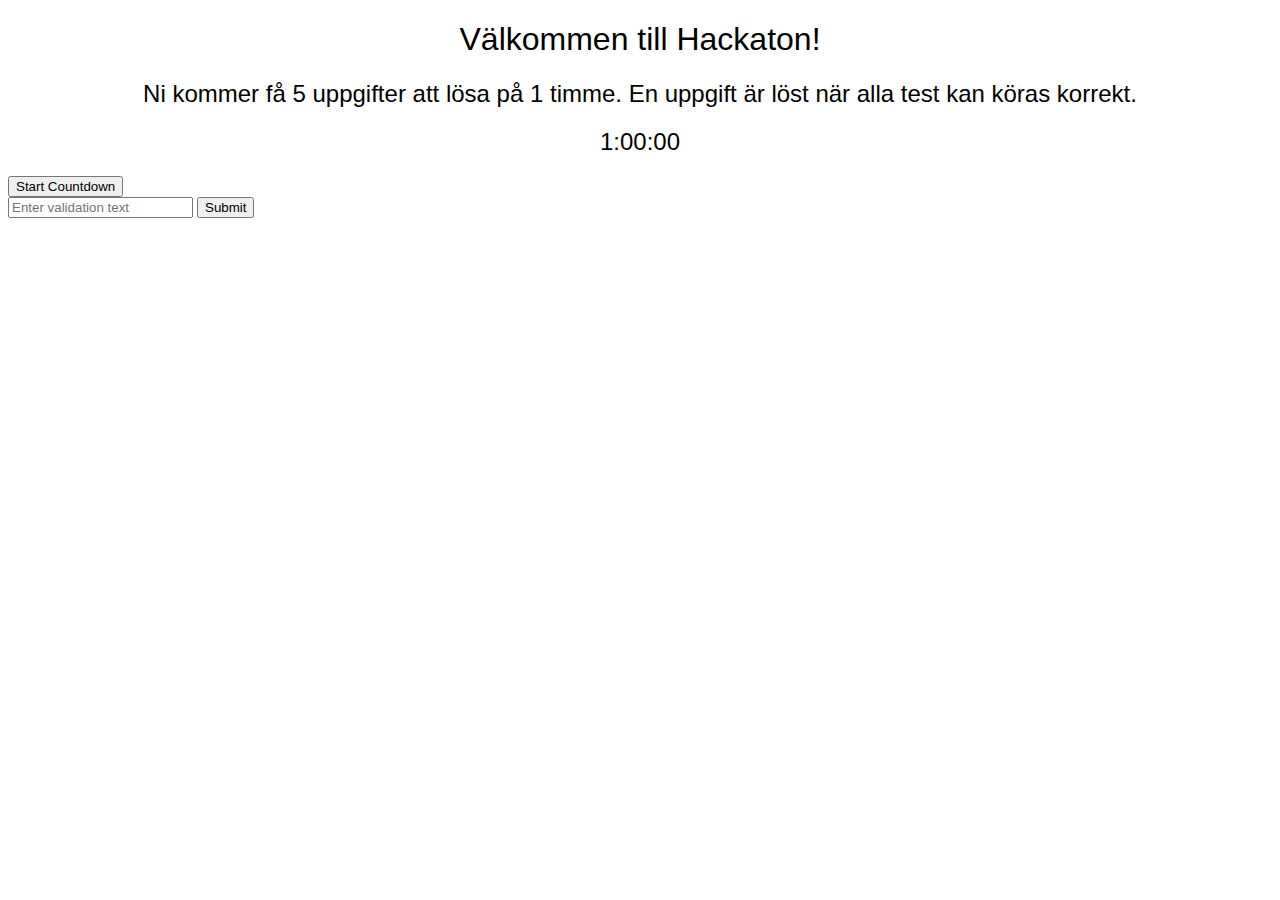
==== index.html @ d37bae7f "Initial commit from W3Schools" ====
<!DOCTYPE html>
<html>
<head>
    <title>File Selector</title>
    <script>
        function loadFile(fileName) {
            document.getElementById("fileContent").innerHTML = "";
            
            fetch(fileName)
                .then(response => response.text())
                .then(data => {
                    document.getElementById("fileContent").innerHTML = data;
                })
                .catch(error => console.log(error));
        }
    </script>
    <link rel="stylesheet" href="styles.css">
    
</head>
<body>
    <h1>V&auml;lkommen till Hackaton!</h1>
    <h2>Ni kommer f&aring; 5 uppgifter att l&ouml;sa p&aring; 1 timme. En uppgift &auml;r l&ouml;st n&auml;r alla test kan k&ouml;ras korrekt.</h2>
   <!-- Countdown Timer -->
    <div id="countdown-container">
    <h2 id="countdown">1:00:00</h2>
    <button id="startButton" onclick="startCountdown()">Start Countdown</button>
    </div>

    <!-- Open Website Button (Initially Hidden) -->
    <button id="openWebsiteButton" onclick="openWebsite()">Uppgift 1</button>
    <div id="form-container">
    <input type="text" id="text1" placeholder="Enter validation text">
    <button id="submitButton" onclick="submitAnswer("Uppgift2")">Submit</button>
    </div>
    


    <div id="fileContent"></div>
    <script src="scripts.js" defer></script>
</body>
</html>
---- styles.css ----
/* Place your CSS styles in this file */

h1 {
    text-align: center;
    font-family: "Source Sans Pro", sans-serif;
    font-weight: normal;
}
h2 {
    text-align: center;
    font-family: "Source Sans Pro", sans-serif;
    font-weight: normal;
}
#openWebsiteButton,
#urlForm, #Uppgift2{
    display: none; /* Initially hidden */
}
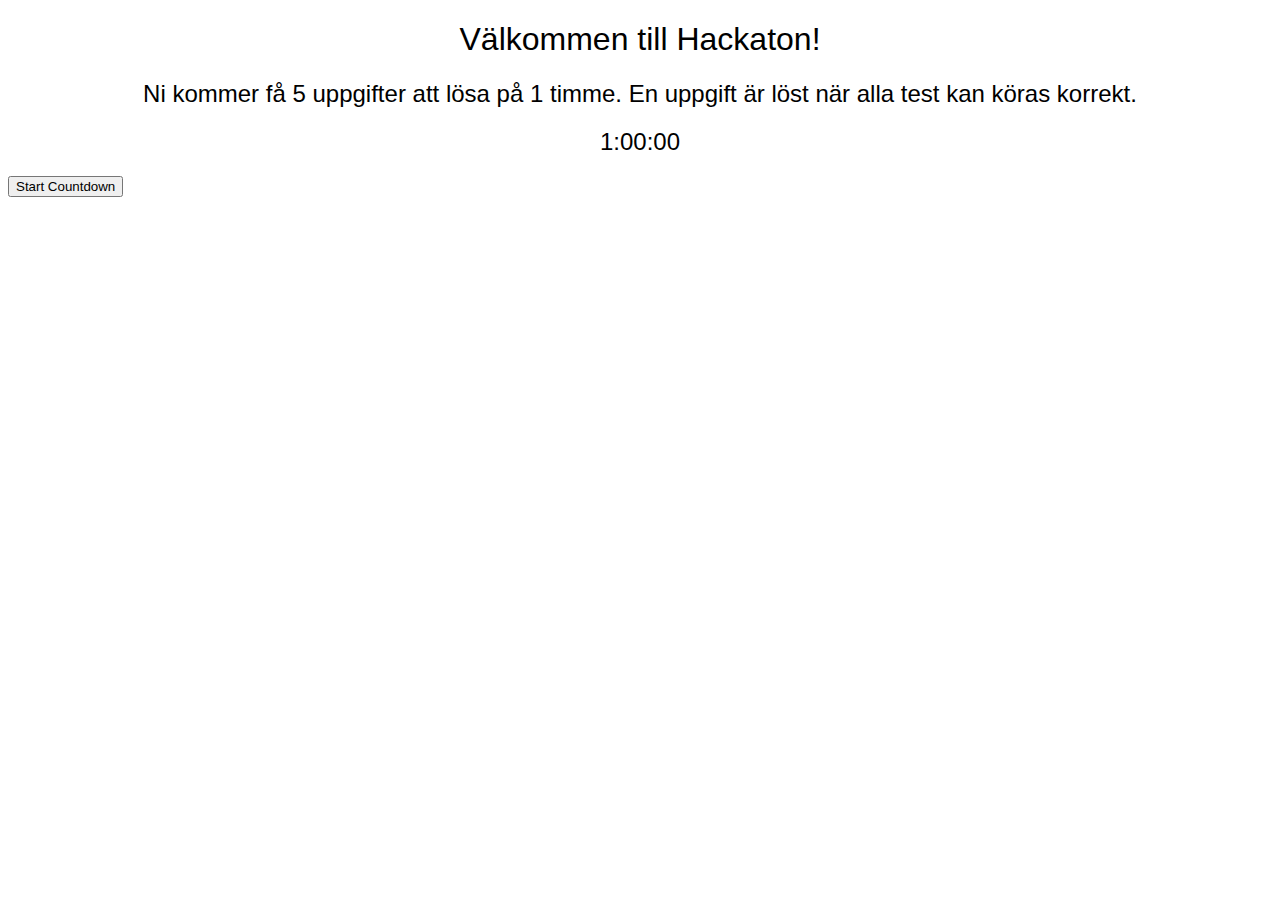
==== commit 317bfef0: "Uppdaterat" ====
--- a/index.html
+++ b/index.html
@@ -27,10 +27,34 @@
     </div>
 
     <!-- Open Website Button (Initially Hidden) -->
-    <button id="openWebsiteButton" onclick="openWebsite()">Uppgift 1</button>
-    <div id="form-container">
+    <div id="uppgift1" class="hidden">
+    <button id="button1" onclick="openWebsite()">Uppgift 1</button>
     <input type="text" id="text1" placeholder="Enter validation text">
-    <button id="submitButton" onclick="submitAnswer("Uppgift2")">Submit</button>
+    <button id="submitButton1" onclick="submitAnswer('a')">Submit</button>
+    </div>
+
+    <div id="uppgift2" class="hidden">
+    <button id="button2" onclick="openWebsite()">Uppgift 2</button>
+    <input type="text" id="text2" placeholder="Enter validation text">
+    <button id="submitButton2" onclick="submitAnswer('b')">Submit</button>
+    </div>
+
+    <div id="uppgift3" class="hidden">
+    <button id="button3" onclick="openWebsite()">Uppgift 3</button>
+    <input type="text" id="text3" placeholder="Enter validation text">
+    <button id="submitButton3" onclick="submitAnswer('c')">Submit</button>
+    </div>
+
+    <div id="uppgift4" class="hidden">
+    <button id="button4" onclick="openWebsite()">Uppgift 4</button>
+    <input type="text" id="text4" placeholder="Enter validation text">
+    <button id="submitButton4" onclick="submitAnswer('d')">Submit</button>
+    </div>
+
+    <div id="uppgift5" class="hidden">
+    <button id="button5" onclick="openWebsite()">Uppgift 5</button>
+    <input type="text" id="text5" placeholder="Enter validation text">
+    <button id="submitButton5" onclick="submitAnswer('e')">Submit</button>
     </div>
     
 
--- a/styles.css
+++ b/styles.css
@@ -10,7 +10,6 @@
     font-family: "Source Sans Pro", sans-serif;
     font-weight: normal;
 }
-#openWebsiteButton,
-#urlForm, #Uppgift2{
+.hidden{
     display: none; /* Initially hidden */
 }